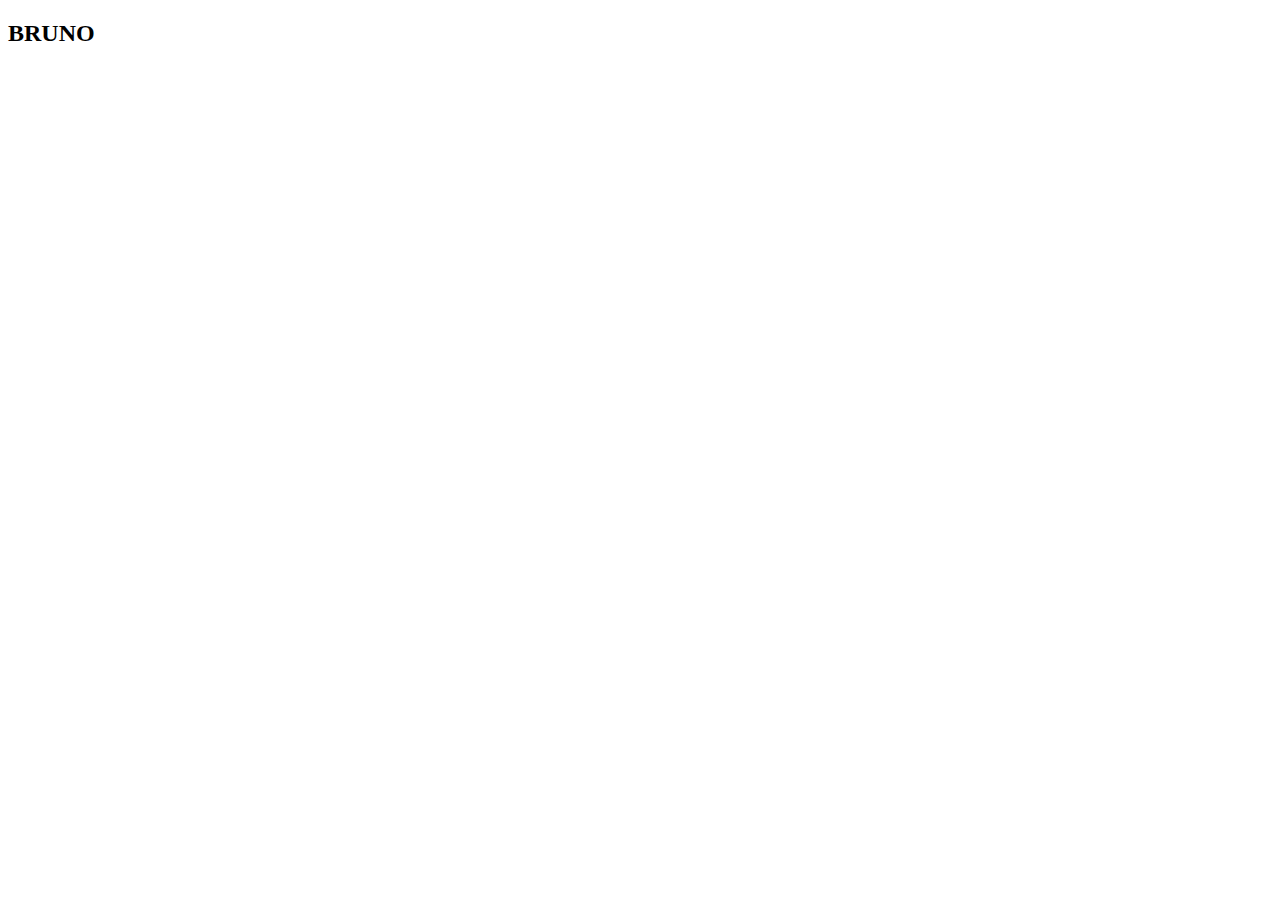
==== index.html @ 3ca36177 "Mejorando el index.html" ====
<!DOCTYPE html>
<html lang="en">
<head>
    <meta charset="UTF-8">
    <meta name="viewport" content="width=device-width, initial-scale=1.0">
    <meta http-equiv="X-UA-Compatible" content="ie=edge">
    <title>Git & GitHub</title>
</head>
<body>
    <div class="conteiner">
        <h2>BRUNO</h2>
    </div>
</body>
</html>
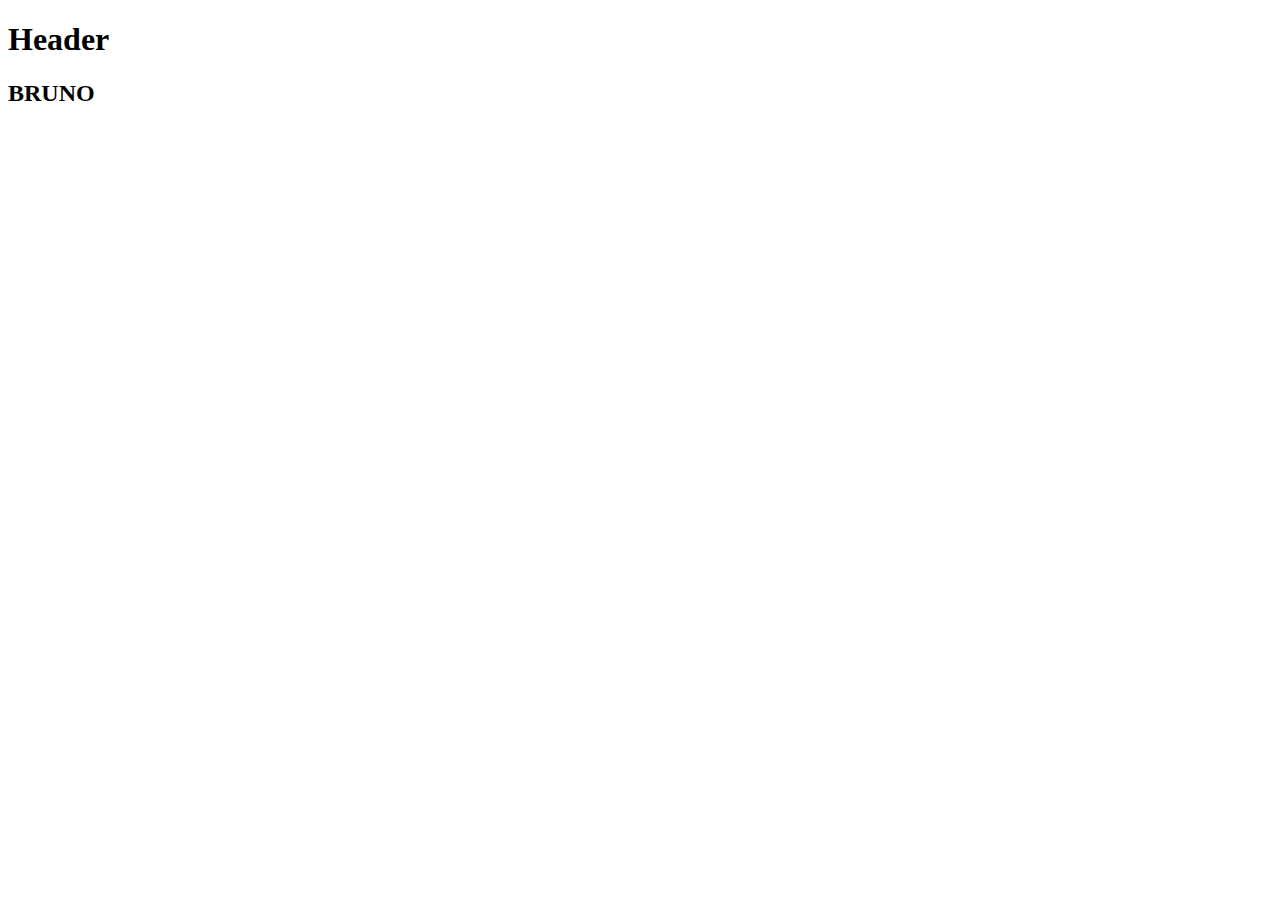
==== commit 9130e89d: "Agregamos <header>" ====
--- a/index.html
+++ b/index.html
@@ -7,6 +7,9 @@
     <title>Git & GitHub</title>
 </head>
 <body>
+    <header>
+        <h1>Header</h1>
+    </header>
     <div class="conteiner">
         <h2>BRUNO</h2>
     </div>
